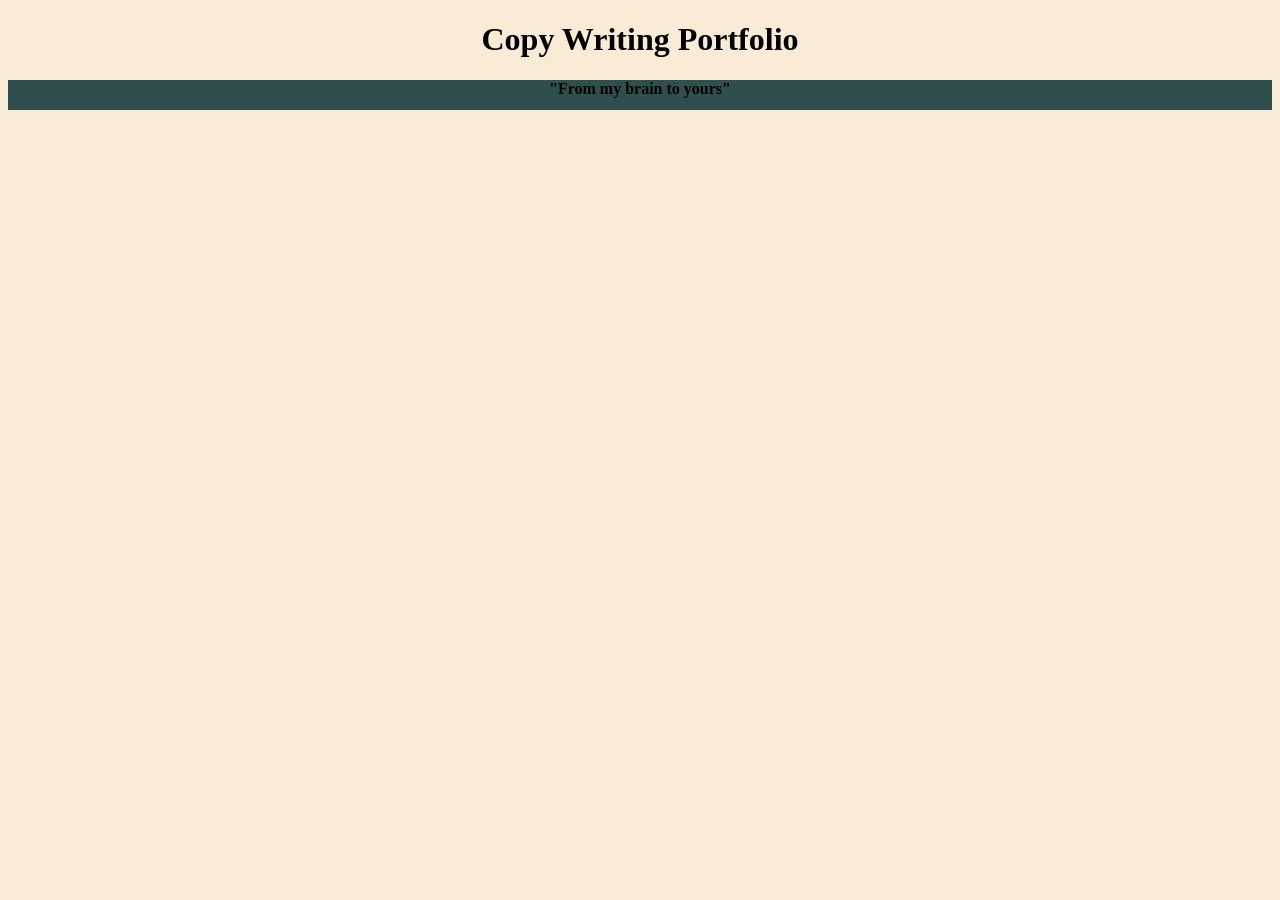
==== copywriting/portfolio.html @ 0ba6684f "added portfolio page" ====
<!DOCTYPE html>
<html lang="en">
  <head>
    <meta charset="utf-8"/>
    <title>Copy Writing</title>
    <meta name="viewport" content="width=device-width, initial-scale=1, user-scalable=1"/>
    <link rel="stylesheet" href="../styles/default.css"/>
    <link rel="icon" sizes="64x64" type="image/ico" href="assets/surprise.ico"/>
  </head>
  <body>
    <h1>Copy Writing Portfolio</h1>
    <div style="text-align:center;">
      <div style="width:200px; height:30px; text-align:center; margin: 0 auto;"><h4><r>"From my brain to yours"</r></h4></div>
    </div>
  </body>
</html>
---- styles/default.css ----
emph {
  color: black;
  font-weight: bold;
}

a {
  color: red;
  text-decoration-line: underline;
}

body {
  background-color: antiquewhite;
}

div {
  background-color: darkslategray;
}

h1 {
  text-align: center;
}

@keyframes rainbow {
      0% {color: #ec8dab;}
      12.5% {color: #ee956d;}
      25% {color: #ccab4b;}
      37.5% {color: #8dc071;}
      50% {color: #3ec7b1;}
      62.5% {color: #46bee8;}
      75% {color: #91aafb;}
      87.5% {color: #cb97e3}
      100% {color: #ec8dab;}
}

r {
  animation-name: rainbow;
  animation-duration: 2s;
  animation-iteration-count: infinite;
}
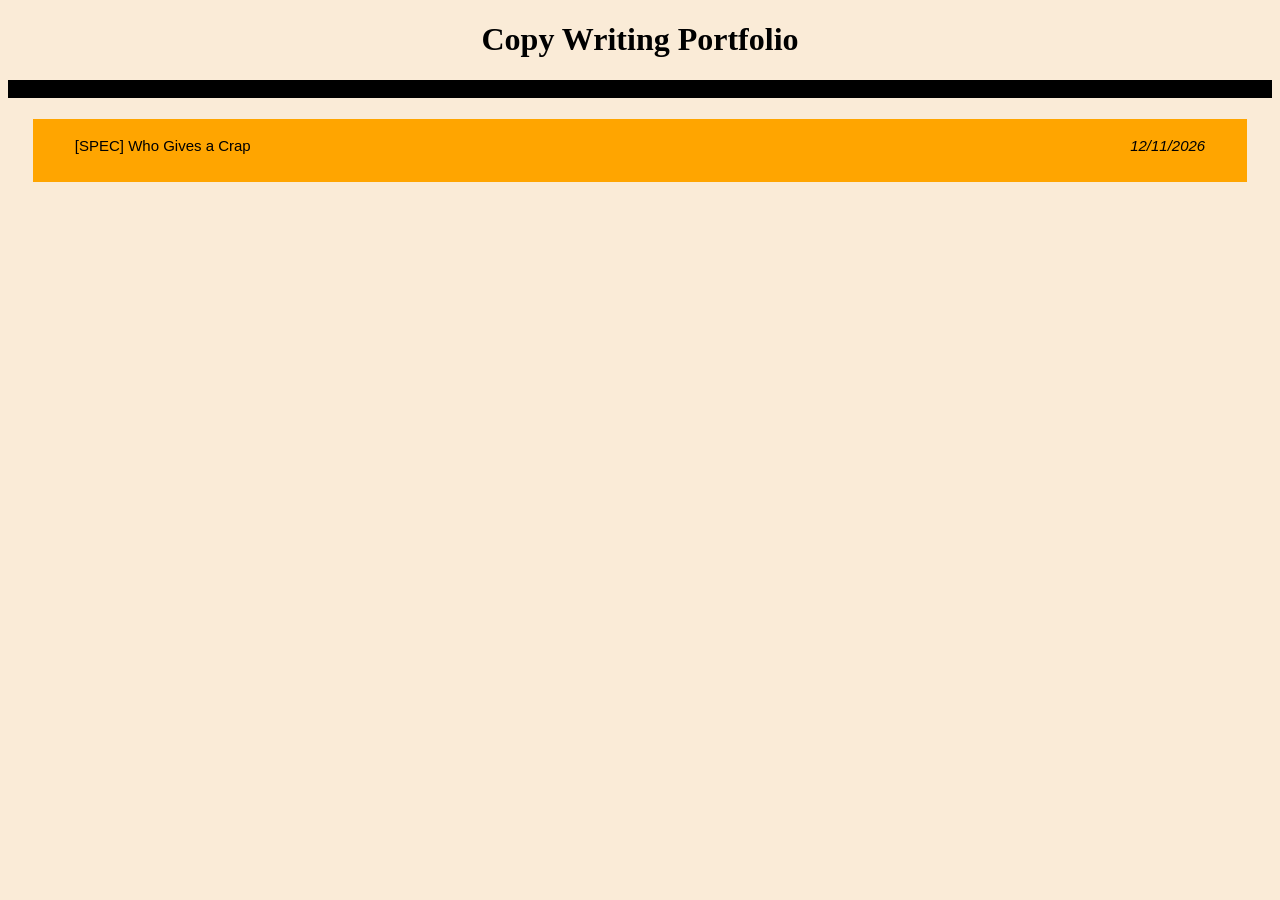
==== commit dce97a47: "Updated portfolio Added collapsible elements and a bit of spec writing (in comment)" ====
--- a/copywriting/portfolio.html
+++ b/copywriting/portfolio.html
@@ -5,12 +5,54 @@
     <title>Copy Writing</title>
     <meta name="viewport" content="width=device-width, initial-scale=1, user-scalable=1"/>
     <link rel="stylesheet" href="../styles/default.css"/>
-    <link rel="icon" sizes="64x64" type="image/ico" href="assets/surprise.ico"/>
+    <link rel="icon" sizes="64x64" type="image/ico" href="../assets/surprise.ico"/>
   </head>
   <body>
     <h1>Copy Writing Portfolio</h1>
     <div style="text-align:center;">
-      <div style="width:200px; height:30px; text-align:center; margin: 0 auto;"><h4><r>"From my brain to yours"</r></h4></div>
+      <div style="width:200px; text-align:center; margin: 0 auto;"><h4><r>"From my brain to yours"</r></h4></div>
     </div>
+    <ul>
+      <!--List item template
+      <li><button type="button" class="collapsible">
+        <ul style="display:flex;">
+          <li>name</li>
+          <li style="text-align: end;"><em>date</em></li>
+        </ul>
+        </button>
+        <div class="content">content</div>
+      </li>-->
+
+      <li><button type="button" class="collapsible">
+        <ul style="display:flex;">
+          <li>[SPEC] Who Gives a Crap</li>
+          <li style="text-align: end;"><em>12/11/2026</em></li>
+        </ul>
+        </button>
+        <div class="content">Who Gives a Crap includes a fun little message on their toilet roll packaging. This is a speculative bit of copy written as if for one their rolls.<br/><!--Save the Turdles! <br/>
+          Over 200 billion turds are left homeless each year. Bushes, gutters, rivers; these are no place for a lonely richard. That's why we donate 50% of our profits to help provide toilets to those in need. Oh, and this plastic-free package is pretty good for turtles too.
+        -->
+        </div>
+      </li>
+    </ul>
+
+    <script>
+    var coll = document.getElementsByClassName("collapsible");
+    var i;
+
+    for (i = 0; i < coll.length; i++) {
+      coll[i].addEventListener("click", function() {
+        this.classList.toggle("active");
+        var content = this.nextElementSibling;
+        if (content.style.display === "block") {
+          content.style.display = "none";
+        } else {
+          content.style.display = "block";
+        }
+      });
+    }
+
+    </script>
+
   </body>
 </html>
--- a/styles/default.css
+++ b/styles/default.css
@@ -1,23 +1,67 @@
+/*links*/
+a {
+  color: red;
+  text-decoration-line: underline;
+  font-family: Verdana, Geneva, Tahoma, sans-serif;
+}
+
+/*text formatting*/
 emph {
   color: black;
   font-weight: bold;
-}
-
-a {
-  color: red;
-  text-decoration-line: underline;
 }
 
 body {
   background-color: antiquewhite;
 }
 
-div {
-  background-color: darkslategray;
+p {
+  font-family: Verdana, Geneva, Tahoma, sans-serif;
 }
 
 h1 {
   text-align: center;
+}
+
+ul {
+  list-style-type: none;
+  padding-left: 2%;
+  padding-right: 2%;
+}
+
+li {
+  flex-grow: 1;
+  padding-bottom: 10px;
+}
+
+div {
+  background-color: black;
+}
+
+.content {
+  padding: 0 18px;
+  padding-top: 5px;
+  padding-bottom: 5px;
+  display: none;
+  overflow: hidden;
+  background-color: white;
+}
+
+.collapsible {
+  background-color: orange;
+  color: black;
+  cursor: pointer;
+  padding: 18px;
+  width: 100%;
+  border: none;
+  text-align: left;
+  outline: none;
+  font-size: 15px;
+  font-family: Verdana, Geneva, Tahoma, sans-serif;
+}
+
+.active, .collapsible:hover {
+  background-color: rgb(235, 125, 0);
 }
 
 @keyframes rainbow {
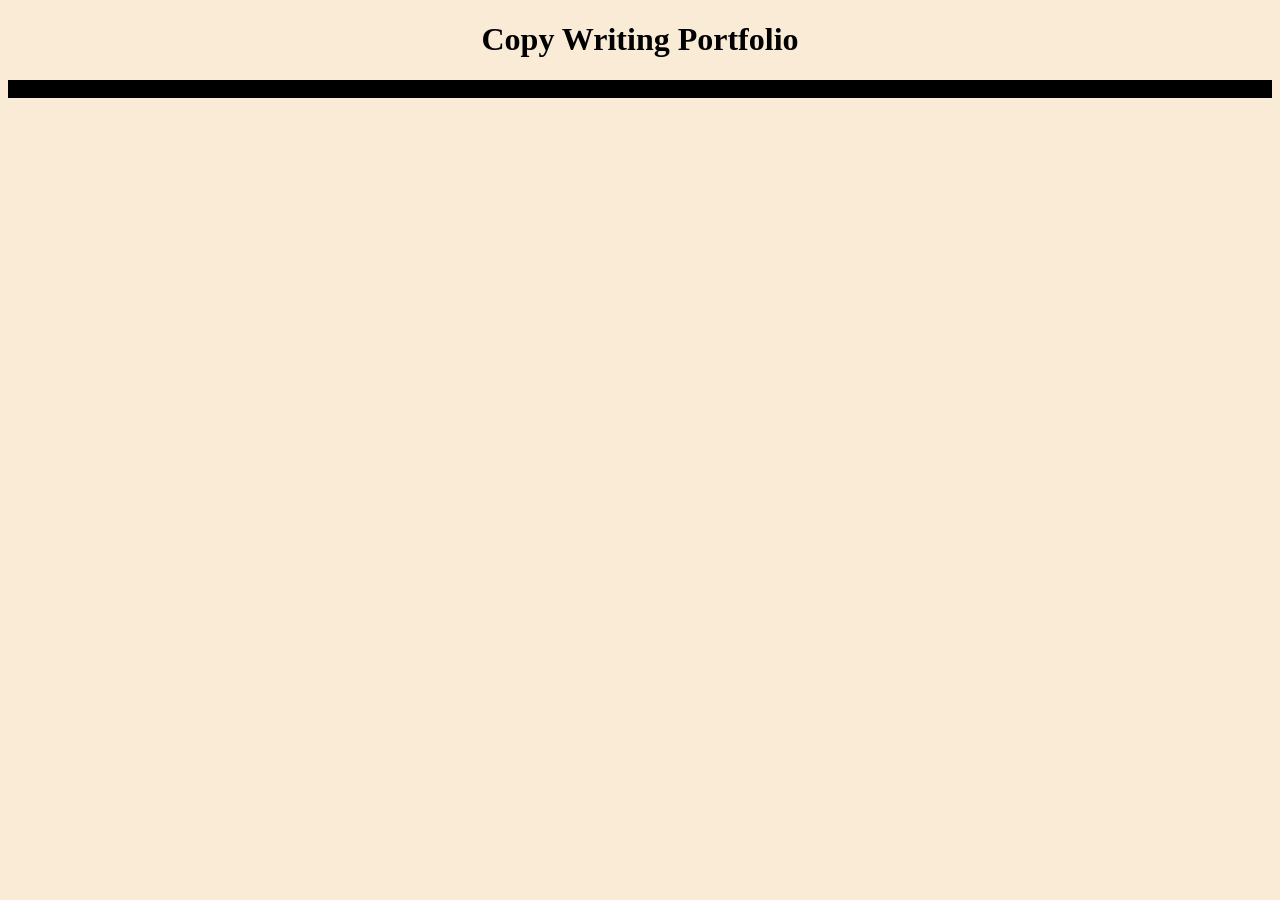
==== commit 70ebf70c: "hide until ready" ====
--- a/copywriting/portfolio.html
+++ b/copywriting/portfolio.html
@@ -4,8 +4,8 @@
     <meta charset="utf-8"/>
     <title>Copy Writing</title>
     <meta name="viewport" content="width=device-width, initial-scale=1, user-scalable=1"/>
-    <link rel="stylesheet" href="../styles/default.css"/>
-    <link rel="icon" sizes="64x64" type="image/ico" href="../assets/surprise.ico"/>
+    <link rel="stylesheet" href="./../styles/default.css"/>
+    <link rel="icon" sizes="64x64" type="image/ico" href="./../assets/surprise.ico"/>
   </head>
   <body>
     <h1>Copy Writing Portfolio</h1>
@@ -22,7 +22,7 @@
         </button>
         <div class="content">content</div>
       </li>-->
-
+      <!--
       <li><button type="button" class="collapsible">
         <ul style="display:flex;">
           <li>[SPEC] Who Gives a Crap</li>
@@ -31,9 +31,9 @@
         </button>
         <div class="content">Who Gives a Crap includes a fun little message on their toilet roll packaging. This is a speculative bit of copy written as if for one their rolls.<br/><!--Save the Turdles! <br/>
           Over 200 billion turds are left homeless each year. Bushes, gutters, rivers; these are no place for a lonely richard. That's why we donate 50% of our profits to help provide toilets to those in need. Oh, and this plastic-free package is pretty good for turtles too.
-        -->
+        </p>
         </div>
-      </li>
+      </li>-->
     </ul>
 
     <script>
--- a/styles/default.css
+++ b/styles/default.css
@@ -3,6 +3,7 @@
   color: red;
   text-decoration-line: underline;
   font-family: Verdana, Geneva, Tahoma, sans-serif;
+  font-size: 90%;
 }
 
 /*text formatting*/
@@ -17,6 +18,7 @@
 
 p {
   font-family: Verdana, Geneva, Tahoma, sans-serif;
+  font-size: 90%;
 }
 
 h1 {
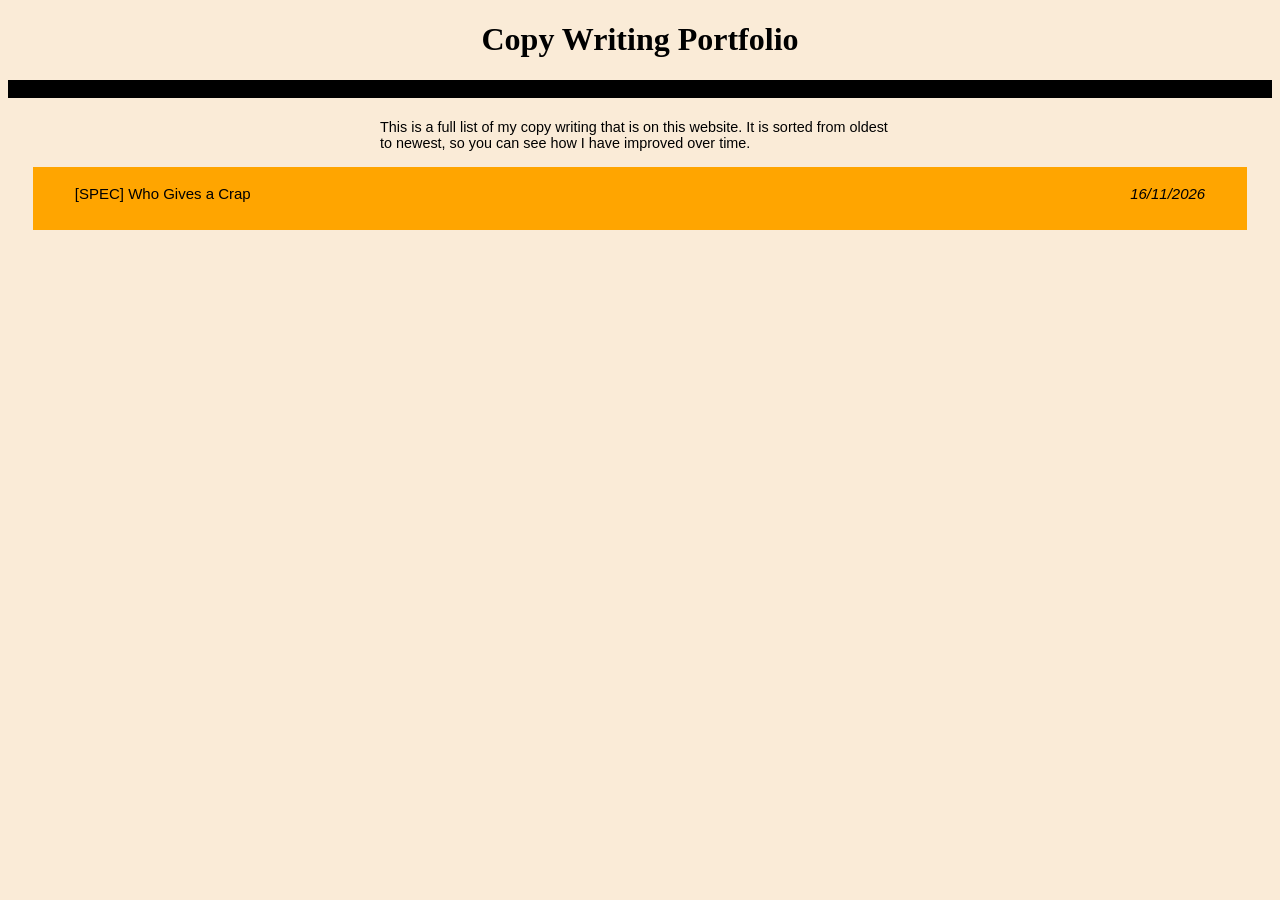
==== commit 4a0c9fbe: "added finished spec wgac copy Finished Who Gives a Crap spec copy writing and added a page descripti" ====
--- a/copywriting/portfolio.html
+++ b/copywriting/portfolio.html
@@ -9,10 +9,13 @@
   </head>
   <body>
     <h1>Copy Writing Portfolio</h1>
-    <div style="text-align:center;">
+    <div style="text-align:center; background-color: black;">
       <div style="width:200px; text-align:center; margin: 0 auto;"><h4><r>"From my brain to yours"</r></h4></div>
     </div>
-    <ul>
+    <div style="width:90%; max-width: 520px; margin: 0 auto;">
+      <p>This is a full list of my copy writing that is on this website. It is sorted from oldest to newest, so you can see how I have improved over time.</p>
+    </div>
+      <ul>
       <!--List item template
       <li><button type="button" class="collapsible">
         <ul style="display:flex;">
@@ -22,18 +25,21 @@
         </button>
         <div class="content">content</div>
       </li>-->
-      <!--
+
       <li><button type="button" class="collapsible">
         <ul style="display:flex;">
           <li>[SPEC] Who Gives a Crap</li>
-          <li style="text-align: end;"><em>12/11/2026</em></li>
+          <li style="text-align: end;"><em>16/11/2026</em></li>
         </ul>
         </button>
-        <div class="content">Who Gives a Crap includes a fun little message on their toilet roll packaging. This is a speculative bit of copy written as if for one their rolls.<br/><!--Save the Turdles! <br/>
-          Over 200 billion turds are left homeless each year. Bushes, gutters, rivers; these are no place for a lonely richard. That's why we donate 50% of our profits to help provide toilets to those in need. Oh, and this plastic-free package is pretty good for turtles too.
+        <div class="content">
+          <p>Who Gives a Crap includes a fun little message on their toilet roll packaging. This is a speculative bit of copy written as if for one of their rolls.<br/><br/>
+          <div class="landscape">
+            <img src="../assets/portfolio/2026/1116-spec-wgac.webp"/>
+          </div>
         </p>
         </div>
-      </li>-->
+      </li>
     </ul>
 
     <script>
--- a/styles/default.css
+++ b/styles/default.css
@@ -37,7 +37,18 @@
 }
 
 div {
-  background-color: black;
+  background-color: transparent;
+}
+
+img {
+  max-width: 100%;
+  max-height: 100%;
+}
+
+.landscape {
+  width: auto;
+  height: auto;
+  background-color: white;
 }
 
 .content {
